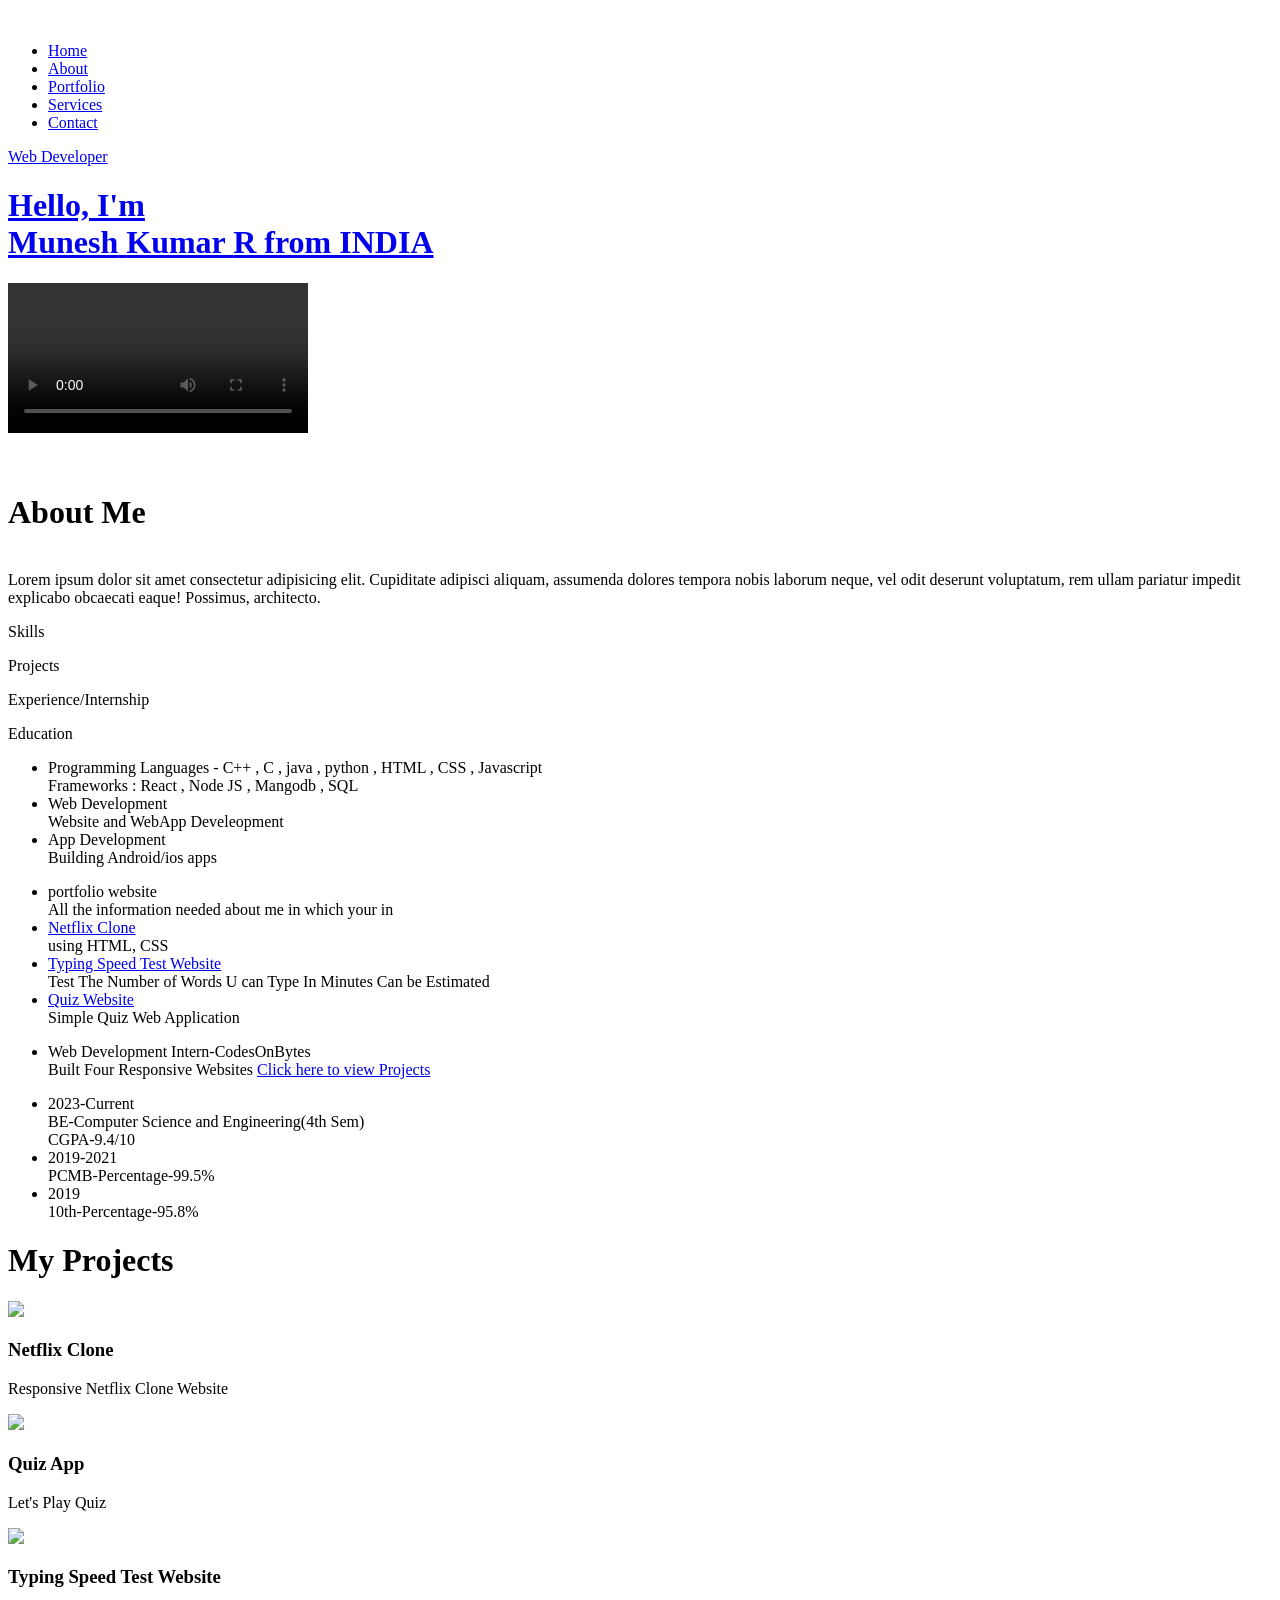
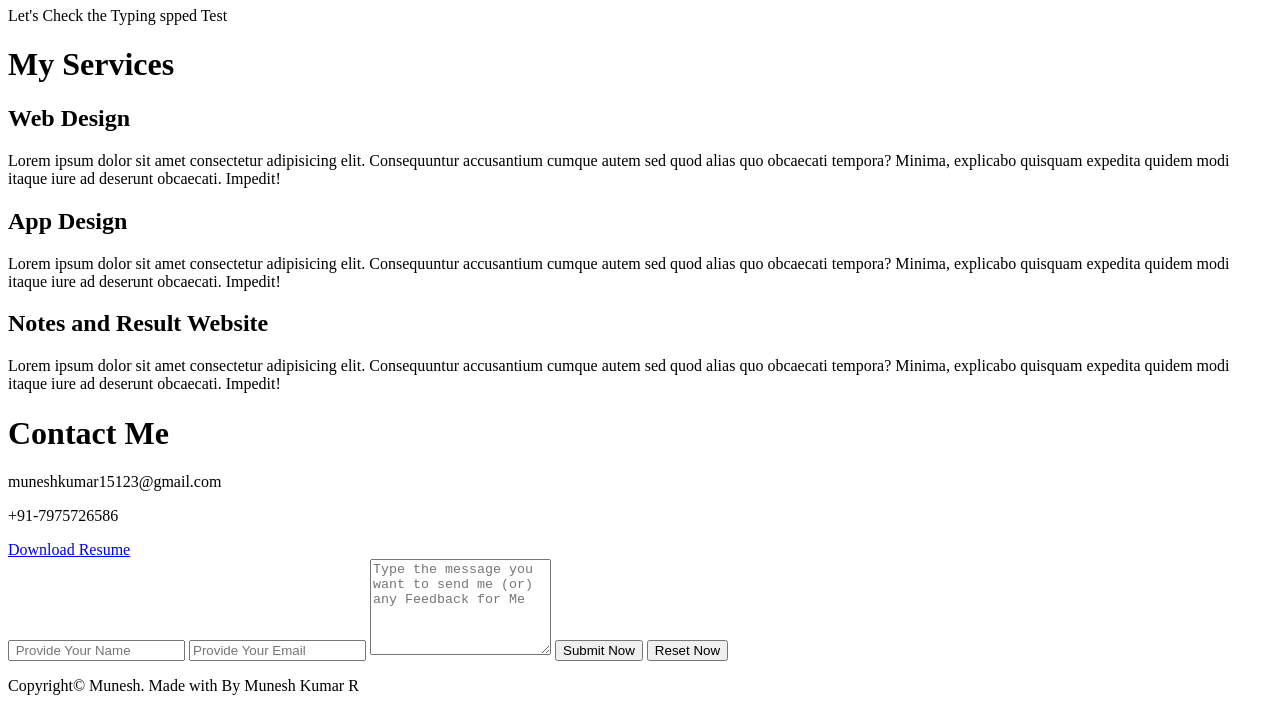
==== index.html @ 79b20ada "Add files via upload" ====
<!DOCTYPE html>
<html lang="en">

<head>
    <meta charset="UTF-8">
    <meta http-equiv="X-UA-Compatible" content="IE=edge">
    <meta name="viewport" content="width=device-width, initial-scale=1.0">
    <title>Personal Portfolio Website</title>
    <link rel="preconnect" href="https://fonts.googleapis.com">
<link rel="preconnect" href="https://fonts.gstatic.com" crossorigin>
<link href="https://fonts.googleapis.com/css2?family=Merriweather:ital,wght@1,700&display=swap" rel="stylesheet">
    <link rel="stylesheet" href="style.css">
<link rel="stylesheet" href="login.css">
    
    <script src="https://kit.fontawesome.com/ac31ecc5e9.js" crossorigin="anonymous"></script>
</head>

<body>
    <div id="header">
        
        
        <div class="container">
            <nav>
                <img src="logo.png" alt="">
                <ul id="sidemenu">
                    <li><a href="#header">Home</a></li>
                    <li><a href="#about">About</a></li>
                    <li><a href="#portfolio">Portfolio</a></li>
                    <li><a href="#services">Services</a></li>
                    <li><a href="#contact">Contact</a></li>
                    <i class="fa-solid fa-xmark" onclick="closemenu()"></i>
                </ul>
                <i class="fa-solid fa-bars" onclick="openmenu()"></i>
            </nav>
            <div class="headertext">
                <a href="#portfolio" class="btn1">
                    <p1>Web Developer</p1>
                    <h1> <span1>
                        Hello, I'm <br> Munesh</span1>
                        <span2>
                            Kumar </span2>
                        <span3>R from INDIA</span3>
                    </h1>
                </a>

            </div>
        </div>
    </div>

    <!---------- ABOUT-------- -->
    <div id="about">
        <div class="container">
            <div class="row">
                <div class="about-col-1">
                    <video src="intro.mp4" controls ></video> 
                </div>

                <div class="about-col-2">
                    <br>
                    <br>
                    <h1 class="sub-titles">About Me</h1>
                    <p>
                        <br> Lorem ipsum dolor sit amet consectetur adipisicing elit. Cupiditate adipisci aliquam,
                        assumenda
                        dolores tempora nobis laborum neque, vel odit deserunt voluptatum, rem ullam pariatur impedit
                        explicabo obcaecati eaque! Possimus, architecto.
                    </p>
                    <div class="tab-titles">
                        <p class="tab-links active-link" onclick="opentab('skills')">Skills</p>
                        <p class="tab-links" onclick="opentab('project')">Projects</p>
                        <p class="tab-links" onclick="opentab('experience')">Experience/Internship</p>
                        <p class="tab-links" onclick="opentab('education')">Education</p>
                    </div>
                    <!---------skills------ -->
                    <div class="tab-contents active-tab" id="skills">
                        <ul>
                            <li>Programming Languages -<span> C++ , C , java , python , HTML , CSS , Javascript
                                  
                               <br> </span>Frameworks : <span>React , Node JS
                                    , Mangodb , SQL </span><br></li>
                            <li><span>Web Development</span><br>Website and WebApp Develeopment</li>
                            <li><span>App Development</span><br>Building Android/ios apps</li>
                        </ul>
                    </div>
                    <!-- ----Project--------->
                    <div class="tab-contents" id="project">
                        <ul>
                            <li><span>portfolio website</span><br>All the information needed about me in which your in</li>
                            <li><span><a href="netflix.html" target="main()">Netflix Clone</a></span><br>using HTML, CSS</li>
                            <li><span><a href="typingspeed.html" target="main()">Typing Speed Test Website</a></span> <br>Test The Number of Words U can Type In Minutes Can be Estimated
                            <li><span><a href="quiz.html" target="main()">Quiz Website</a></span> <br>Simple Quiz Web Application
                           
                           
                            </li>
                        </ul>
                    </div> 
                    <!------Experiences/internships------->
                    <div class="tab-contents" id="experience">
                        <ul>
                            <li><span>Web Development Intern-CodesOnBytes</span><br>
                            Built Four Responsive Websites  <a href="https://github.com/Munesh-Kumar-R/COB-Web-development" target="main()">Click here to view Projects</a></li>
                            <!-- <li><span>Still no internship</span><br></li>
                            <li><span>Still no internship</span><br></li> -->
                        </ul>
                    </div>
                    <!------Education------->
                    <div class="tab-contents" id="education">
                        <ul>
                            <li><span>2023-Current</span><br>BE-Computer Science and Engineering(4th Sem)
                                <br>CGPA-9.4/10
                            </li>
                            <li><span>2019-2021</span> <br> PCMB-Percentage-99.5%<br></li>
                            <li><span>2019</span><br>10th-Percentage-95.8%</li>
                        </ul>
                    </div>


                </div>
            </div>
        </div>
    </div>
    
    <!-- -------portfolio---- -->

    <div id="portfolio">
        <div class="container">
            <h1 class="sub-titles">My Projects</h1>
            <div class="work-list">
                <div class="work">
                    <img src="Netflixlogo.png">
                    <div class="layer">
                        <h3 class="design">Netflix Clone</h3>
                        <p><!--The App connects you to the talented people around the world.Download it from the playstore-->
                           Responsive Netflix Clone Website
                        </p> 
                        <a href="netflix.html" target="main()"><i class="fa-solid fa-up-right-from-square"></i></a>
                    </div>
                </div>
                <div class="work">
                    <img src="quiz logo.jpg" >
                    <div class="layer">
                        <h3 class="design">Quiz App</h3>
                        <p>Let's Play Quiz
                        </p>
                        <a href="quiz.html" target="main()"><i class="fa-solid fa-up-right-from-square"></i></a>
                    </div>
                </div>
                <div class="work">
                    <img src="typing.jpg">
                    <div class="layer">
                        <h3 class="design">Typing Speed Test Website</h3>
                        <p>Let's Check the Typing spped Test
                        </p>
                        <a href="typingspeed.html" target="main()"><i class="fa-solid fa-up-right-from-square"></i></a>
                    </div>
                </div>
            </div>
            <!-- <a href="#" class="btn">See more</a> -->
        </div>
    </div>
    <!-- ------Services------ -->

    <div id="services">
        <div id="container">
            <h1 class="sub-titles">My Services</h1>
            <div class="services-list">
                <div1>

                    <i class="fa-solid fa-code"></i>
                    <h2>
                        <p1>Web Design</p1>
                    </h2>
                    <p>Lorem ipsum dolor sit amet consectetur adipisicing elit. Consequuntur accusantium cumque autem
                        sed quod alias quo obcaecati tempora? Minima, explicabo quisquam expedita quidem modi itaque
                        iure ad deserunt obcaecati. Impedit!</p>
                    <!-- <a href="#">Learn more</a> -->

                </div1>
                <div2>

                    <i class="fa-brands fa-app-store"></i>
                    <h2>
                        <p2>App Design</p2>
                    </h2>
                    <p>Lorem ipsum dolor sit amet consectetur adipisicing elit. Consequuntur accusantium cumque autem
                        sed quod alias quo obcaecati tempora? Minima, explicabo quisquam expedita quidem modi itaque
                        iure ad deserunt obcaecati. Impedit!</p>
                    <!-- <a href="#">Learn more</a> -->

                </div2>
                <div3>

                    <i class="fa-solid fa-crop-simple"></i>
                    <h2>
                        <p3> Notes and Result Website</p3>
                    </h2>
                    <p>Lorem ipsum dolor sit amet consectetur adipisicing elit. Consequuntur accusantium cumque autem
                        sed quod alias quo obcaecati tempora? Minima, explicabo quisquam expedita quidem modi itaque
                        iure ad deserunt obcaecati. Impedit!</p>
                    <!-- <a href="#">Learn more</a> -->

                </div3>
            </div>
        </div>
    </div>


    <!-- Contact -->
    <div id="contact">
        <div class="container">
            <div class="row">
                <div class="contact-left">
                    <h1 class="sub-titles">Contact Me</h1>
                    <p> <i class="fa-solid fa-envelope"></i> muneshkumar15123@gmail.com</p>
                    <p> <i class="fa-solid fa-phone"></i>+91-7975726586</p>
                    <div class="social-icons">
                        <!-- icons -->
                        <!-- profile links -->
                        <a href="https://web.telegram.org/a/" target="main()"><i class="fa-brands fa-telegram"></i></a>
                        <a href="https://www.instagram.com/its._.muneshkumar_r/" target="main()"><i class="fa-brands fa-instagram"></i></a>
                        <a href="https://www.linkedin.com/in/muneshkumarr/" target="main()"><i class="fa-brands fa-linkedin"></i></a>
                        <a href="https://twitter.com/MuneshKr15123" target="main()"><i class="fa-brands fa-twitter"></i></a>
                    </div>
                    <a href="Munesh_Resume.pdf" download class="btn btn2">Download Resume</a>
                </div>
                <div class="contact-right">
                    <form name="submit-to-google-sheet">
                        <input type="text" name="Name" placeholder=" Provide Your Name" required>
                        <input type="text" name="Email" placeholder="Provide Your Email" required>
                        <textarea name="Message" rows="6" placeholder="Type the message you want to send me (or) any Feedback for Me"></textarea>
                        <button type="submit" class="btn btn2">Submit Now</button>
                        <button type="reset" class="btn btn2">Reset Now</button>
                    </form>
                    <span id="msg">
                        
                    </span>
                </div>
            </div>
        </div>
    </div>

    
    <div class="copyright">
        <p>
            Copyright© Munesh. Made with <i class="fas fa-heart"></i> By Munesh Kumar R
        </p>
    </div>
    </div>







    <script>
        var tablinks = document.getElementsByClassName("tab-links");
        var tabcontents = document.getElementsByClassName("tab-contents");
        function opentab(tabname) {
            for (tablink of tablinks) {
                tablink.classList.remove("active-link");
            }
            for (tabcontent of tabcontents) {
                tabcontent.classList.remove("active-tab");
            }
            event.currentTarget.classList.add("active-link");
            document.getElementById(tabname).classList.add("active-tab");
        }
    </script>
    <!-- open and close menu -->
<script>
    var sidemenu=document.getElementById("sidemenu");
    
    function openmenu(){
       sidemenu.style.right="0";
    }
    function closemenu(){
       sidemenu.style.right="-65%";
    }
    </script>
    
 <!-- google sheets -->
<script>
    const scriptURL = 'https://script.google.com/macros/s/AKfycbxiPlYjS6QsPGmGxWje3GKSymwNdEBD51jo3hljTvgsHDh9ZpsfOv7iDM5mziZ992U-sw/exec'
    const form = document.forms['submit-to-google-sheet']
    const msg =document.getElementById("msg");

    form.addEventListener('submit', e => {
      e.preventDefault()
      fetch(scriptURL, { method: 'POST', body: new FormData(form)})
        .then(response =>{
            msg.innerHTML="Message has been sent successfully"
            setTimeout(function(){
                msg.innerHTML=" "

            },2000)
            form.reset()
        } )
        .catch(error => console.error('Error!', error.message))
    })
  </script>



</body>

</html>
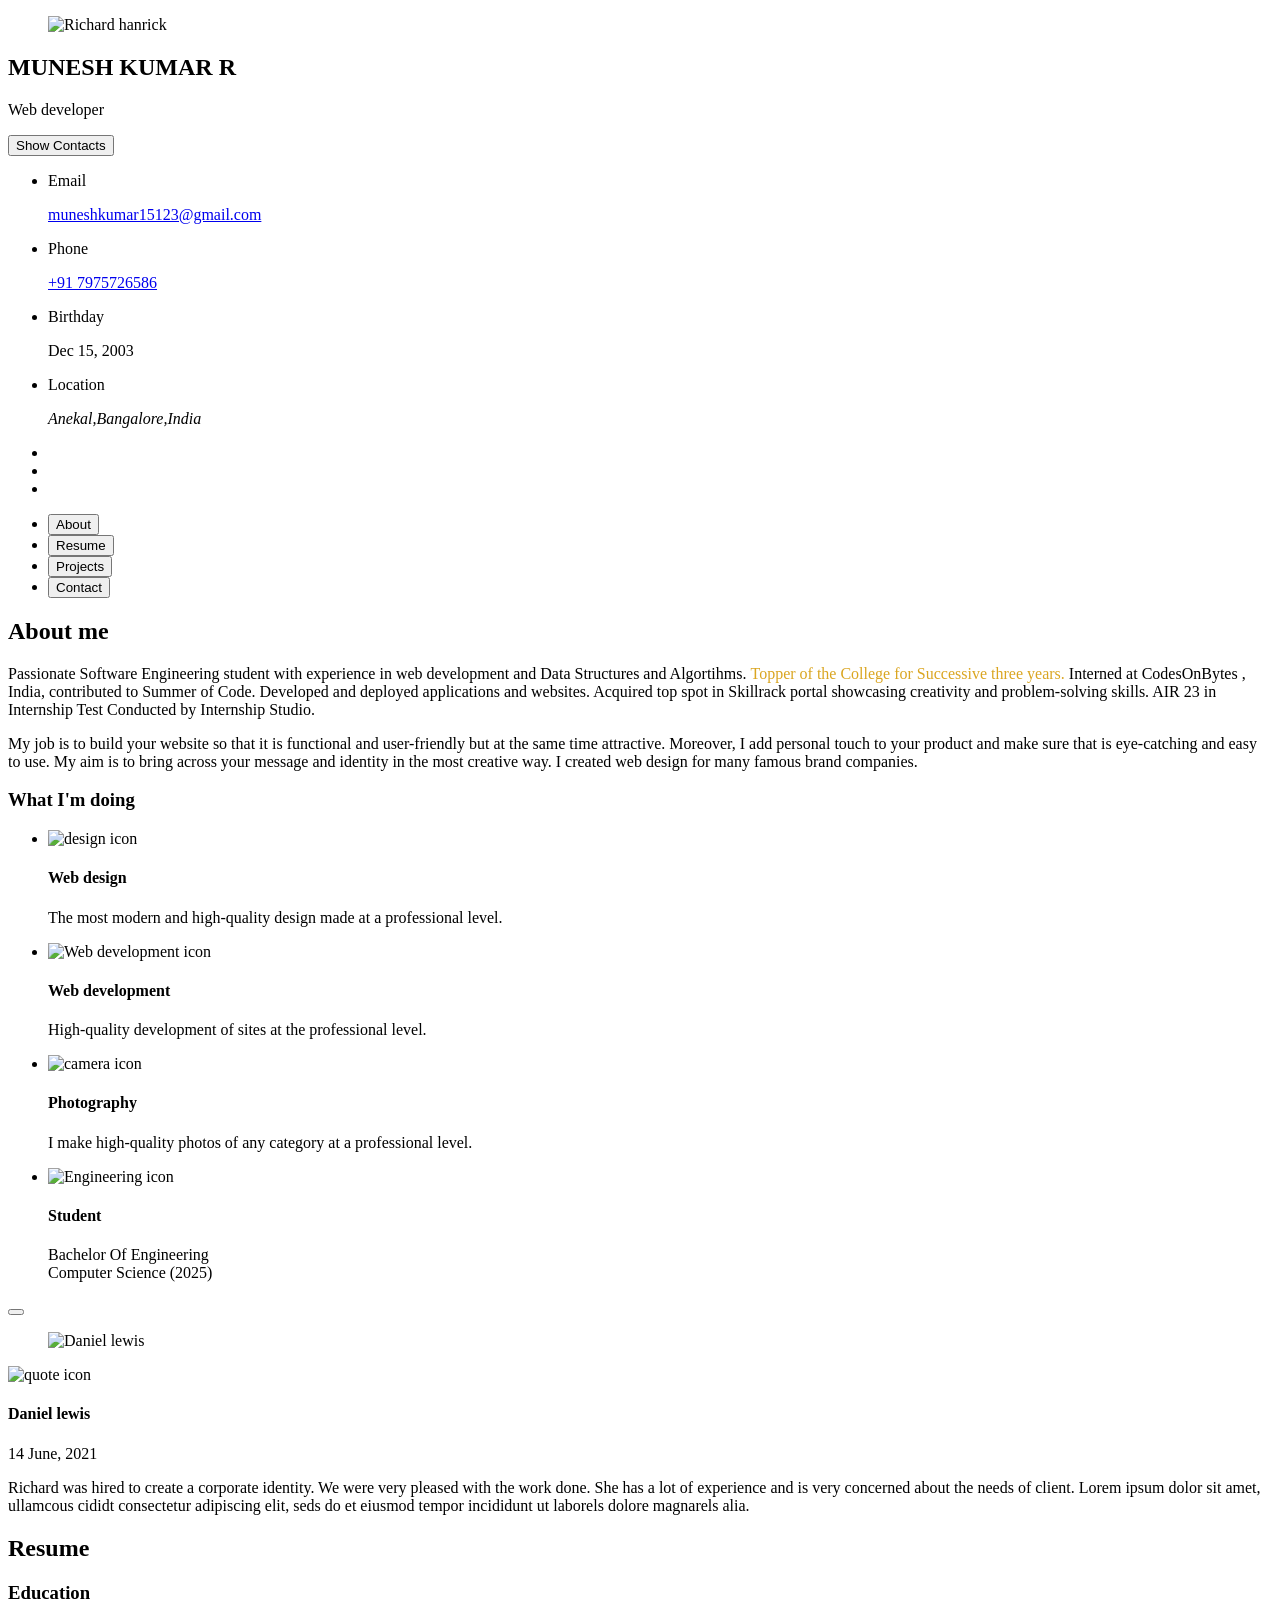
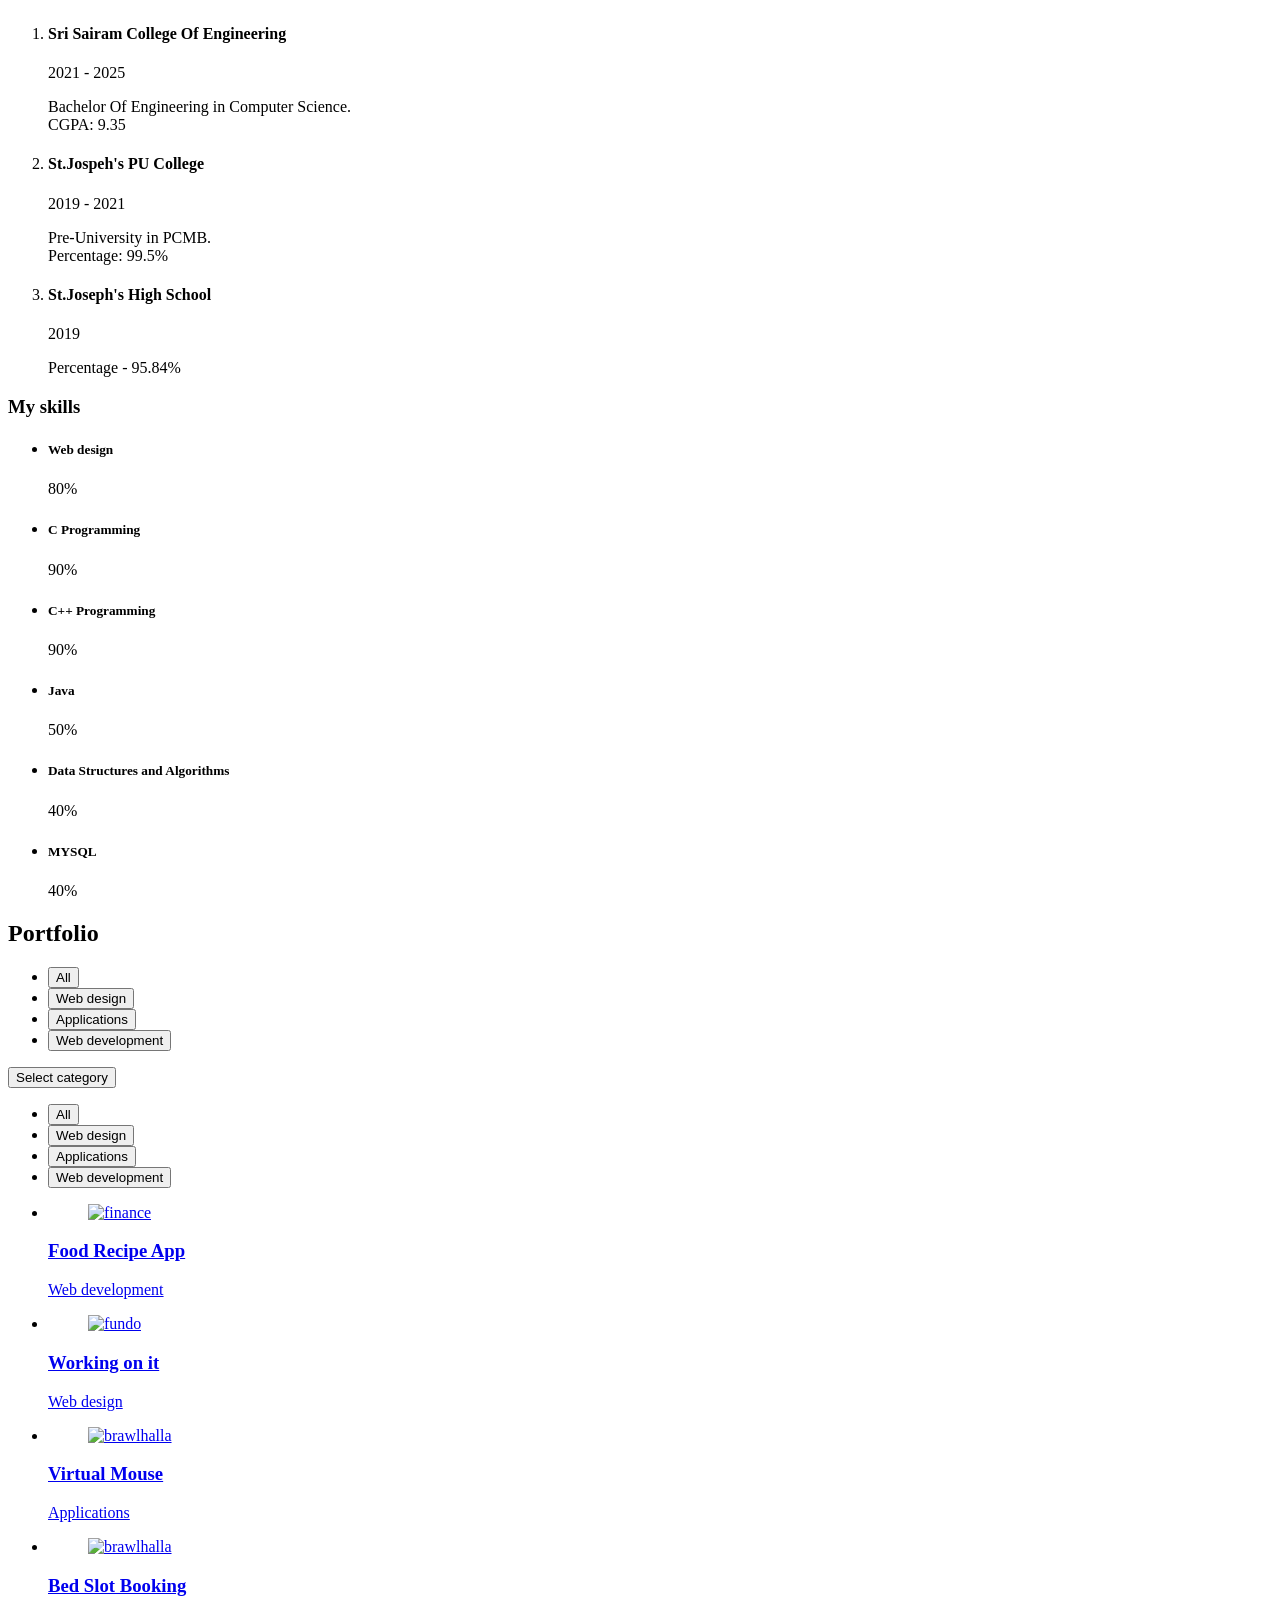
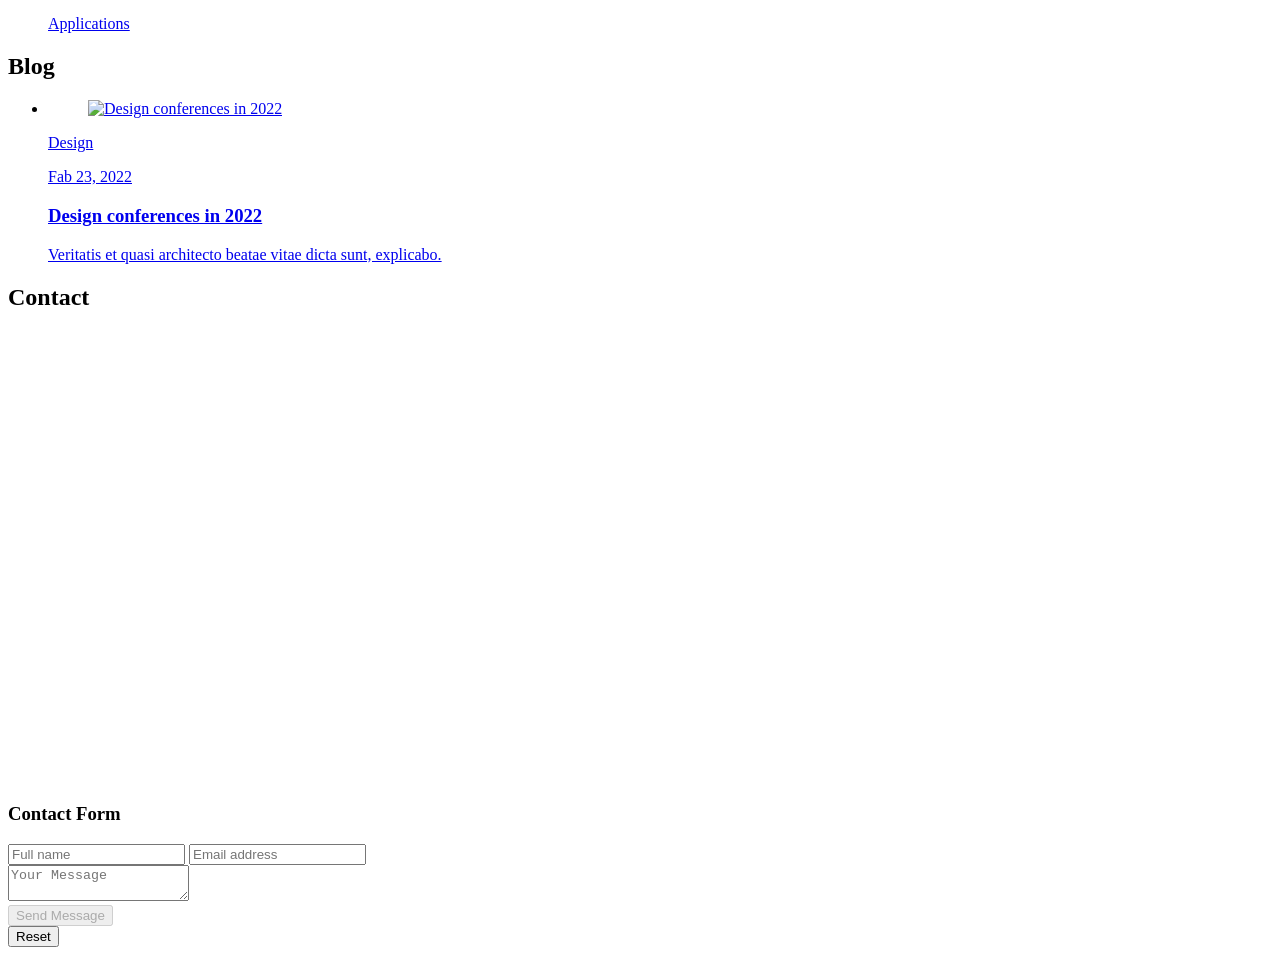
==== commit 85026a31: "Add files via upload" ====
--- a/index.html
+++ b/index.html
@@ -1,307 +1,1021 @@
-<!DOCTYPE html>
-<html lang="en">
-
-<head>
-    <meta charset="UTF-8">
-    <meta http-equiv="X-UA-Compatible" content="IE=edge">
-    <meta name="viewport" content="width=device-width, initial-scale=1.0">
-    <title>Personal Portfolio Website</title>
-    <link rel="preconnect" href="https://fonts.googleapis.com">
-<link rel="preconnect" href="https://fonts.gstatic.com" crossorigin>
-<link href="https://fonts.googleapis.com/css2?family=Merriweather:ital,wght@1,700&display=swap" rel="stylesheet">
-    <link rel="stylesheet" href="style.css">
-<link rel="stylesheet" href="login.css">
-    
-    <script src="https://kit.fontawesome.com/ac31ecc5e9.js" crossorigin="anonymous"></script>
-</head>
-
-<body>
-    <div id="header">
-        
-        
-        <div class="container">
-            <nav>
-                <img src="logo.png" alt="">
-                <ul id="sidemenu">
-                    <li><a href="#header">Home</a></li>
-                    <li><a href="#about">About</a></li>
-                    <li><a href="#portfolio">Portfolio</a></li>
-                    <li><a href="#services">Services</a></li>
-                    <li><a href="#contact">Contact</a></li>
-                    <i class="fa-solid fa-xmark" onclick="closemenu()"></i>
-                </ul>
-                <i class="fa-solid fa-bars" onclick="openmenu()"></i>
-            </nav>
-            <div class="headertext">
-                <a href="#portfolio" class="btn1">
-                    <p1>Web Developer</p1>
-                    <h1> <span1>
-                        Hello, I'm <br> Munesh</span1>
-                        <span2>
-                            Kumar </span2>
-                        <span3>R from INDIA</span3>
-                    </h1>
-                </a>
-
-            </div>
-        </div>
-    </div>
-
-    <!---------- ABOUT-------- -->
-    <div id="about">
-        <div class="container">
-            <div class="row">
-                <div class="about-col-1">
-                    <video src="intro.mp4" controls ></video> 
-                </div>
-
-                <div class="about-col-2">
-                    <br>
-                    <br>
-                    <h1 class="sub-titles">About Me</h1>
-                    <p>
-                        <br> Lorem ipsum dolor sit amet consectetur adipisicing elit. Cupiditate adipisci aliquam,
-                        assumenda
-                        dolores tempora nobis laborum neque, vel odit deserunt voluptatum, rem ullam pariatur impedit
-                        explicabo obcaecati eaque! Possimus, architecto.
-                    </p>
-                    <div class="tab-titles">
-                        <p class="tab-links active-link" onclick="opentab('skills')">Skills</p>
-                        <p class="tab-links" onclick="opentab('project')">Projects</p>
-                        <p class="tab-links" onclick="opentab('experience')">Experience/Internship</p>
-                        <p class="tab-links" onclick="opentab('education')">Education</p>
-                    </div>
-                    <!---------skills------ -->
-                    <div class="tab-contents active-tab" id="skills">
-                        <ul>
-                            <li>Programming Languages -<span> C++ , C , java , python , HTML , CSS , Javascript
-                                  
-                               <br> </span>Frameworks : <span>React , Node JS
-                                    , Mangodb , SQL </span><br></li>
-                            <li><span>Web Development</span><br>Website and WebApp Develeopment</li>
-                            <li><span>App Development</span><br>Building Android/ios apps</li>
-                        </ul>
-                    </div>
-                    <!-- ----Project--------->
-                    <div class="tab-contents" id="project">
-                        <ul>
-                            <li><span>portfolio website</span><br>All the information needed about me in which your in</li>
-                            <li><span><a href="netflix.html" target="main()">Netflix Clone</a></span><br>using HTML, CSS</li>
-                            <li><span><a href="typingspeed.html" target="main()">Typing Speed Test Website</a></span> <br>Test The Number of Words U can Type In Minutes Can be Estimated
-                            <li><span><a href="quiz.html" target="main()">Quiz Website</a></span> <br>Simple Quiz Web Application
-                           
-                           
-                            </li>
-                        </ul>
-                    </div> 
-                    <!------Experiences/internships------->
-                    <div class="tab-contents" id="experience">
-                        <ul>
-                            <li><span>Web Development Intern-CodesOnBytes</span><br>
-                            Built Four Responsive Websites  <a href="https://github.com/Munesh-Kumar-R/COB-Web-development" target="main()">Click here to view Projects</a></li>
-                            <!-- <li><span>Still no internship</span><br></li>
-                            <li><span>Still no internship</span><br></li> -->
-                        </ul>
-                    </div>
-                    <!------Education------->
-                    <div class="tab-contents" id="education">
-                        <ul>
-                            <li><span>2023-Current</span><br>BE-Computer Science and Engineering(4th Sem)
-                                <br>CGPA-9.4/10
-                            </li>
-                            <li><span>2019-2021</span> <br> PCMB-Percentage-99.5%<br></li>
-                            <li><span>2019</span><br>10th-Percentage-95.8%</li>
-                        </ul>
-                    </div>
-
-
-                </div>
-            </div>
-        </div>
-    </div>
-    
-    <!-- -------portfolio---- -->
-
-    <div id="portfolio">
-        <div class="container">
-            <h1 class="sub-titles">My Projects</h1>
-            <div class="work-list">
-                <div class="work">
-                    <img src="Netflixlogo.png">
-                    <div class="layer">
-                        <h3 class="design">Netflix Clone</h3>
-                        <p><!--The App connects you to the talented people around the world.Download it from the playstore-->
-                           Responsive Netflix Clone Website
-                        </p> 
-                        <a href="netflix.html" target="main()"><i class="fa-solid fa-up-right-from-square"></i></a>
-                    </div>
-                </div>
-                <div class="work">
-                    <img src="quiz logo.jpg" >
-                    <div class="layer">
-                        <h3 class="design">Quiz App</h3>
-                        <p>Let's Play Quiz
-                        </p>
-                        <a href="quiz.html" target="main()"><i class="fa-solid fa-up-right-from-square"></i></a>
-                    </div>
-                </div>
-                <div class="work">
-                    <img src="typing.jpg">
-                    <div class="layer">
-                        <h3 class="design">Typing Speed Test Website</h3>
-                        <p>Let's Check the Typing spped Test
-                        </p>
-                        <a href="typingspeed.html" target="main()"><i class="fa-solid fa-up-right-from-square"></i></a>
-                    </div>
-                </div>
-            </div>
-            <!-- <a href="#" class="btn">See more</a> -->
-        </div>
-    </div>
-    <!-- ------Services------ -->
-
-    <div id="services">
-        <div id="container">
-            <h1 class="sub-titles">My Services</h1>
-            <div class="services-list">
-                <div1>
-
-                    <i class="fa-solid fa-code"></i>
-                    <h2>
-                        <p1>Web Design</p1>
-                    </h2>
-                    <p>Lorem ipsum dolor sit amet consectetur adipisicing elit. Consequuntur accusantium cumque autem
-                        sed quod alias quo obcaecati tempora? Minima, explicabo quisquam expedita quidem modi itaque
-                        iure ad deserunt obcaecati. Impedit!</p>
-                    <!-- <a href="#">Learn more</a> -->
-
-                </div1>
-                <div2>
-
-                    <i class="fa-brands fa-app-store"></i>
-                    <h2>
-                        <p2>App Design</p2>
-                    </h2>
-                    <p>Lorem ipsum dolor sit amet consectetur adipisicing elit. Consequuntur accusantium cumque autem
-                        sed quod alias quo obcaecati tempora? Minima, explicabo quisquam expedita quidem modi itaque
-                        iure ad deserunt obcaecati. Impedit!</p>
-                    <!-- <a href="#">Learn more</a> -->
-
-                </div2>
-                <div3>
-
-                    <i class="fa-solid fa-crop-simple"></i>
-                    <h2>
-                        <p3> Notes and Result Website</p3>
-                    </h2>
-                    <p>Lorem ipsum dolor sit amet consectetur adipisicing elit. Consequuntur accusantium cumque autem
-                        sed quod alias quo obcaecati tempora? Minima, explicabo quisquam expedita quidem modi itaque
-                        iure ad deserunt obcaecati. Impedit!</p>
-                    <!-- <a href="#">Learn more</a> -->
-
-                </div3>
-            </div>
-        </div>
-    </div>
-
-
-    <!-- Contact -->
-    <div id="contact">
-        <div class="container">
-            <div class="row">
-                <div class="contact-left">
-                    <h1 class="sub-titles">Contact Me</h1>
-                    <p> <i class="fa-solid fa-envelope"></i> muneshkumar15123@gmail.com</p>
-                    <p> <i class="fa-solid fa-phone"></i>+91-7975726586</p>
-                    <div class="social-icons">
-                        <!-- icons -->
-                        <!-- profile links -->
-                        <a href="https://web.telegram.org/a/" target="main()"><i class="fa-brands fa-telegram"></i></a>
-                        <a href="https://www.instagram.com/its._.muneshkumar_r/" target="main()"><i class="fa-brands fa-instagram"></i></a>
-                        <a href="https://www.linkedin.com/in/muneshkumarr/" target="main()"><i class="fa-brands fa-linkedin"></i></a>
-                        <a href="https://twitter.com/MuneshKr15123" target="main()"><i class="fa-brands fa-twitter"></i></a>
-                    </div>
-                    <a href="Munesh_Resume.pdf" download class="btn btn2">Download Resume</a>
-                </div>
-                <div class="contact-right">
-                    <form name="submit-to-google-sheet">
-                        <input type="text" name="Name" placeholder=" Provide Your Name" required>
-                        <input type="text" name="Email" placeholder="Provide Your Email" required>
-                        <textarea name="Message" rows="6" placeholder="Type the message you want to send me (or) any Feedback for Me"></textarea>
-                        <button type="submit" class="btn btn2">Submit Now</button>
-                        <button type="reset" class="btn btn2">Reset Now</button>
-                    </form>
-                    <span id="msg">
-                        
-                    </span>
-                </div>
-            </div>
-        </div>
-    </div>
-
-    
-    <div class="copyright">
-        <p>
-            Copyright© Munesh. Made with <i class="fas fa-heart"></i> By Munesh Kumar R
-        </p>
-    </div>
-    </div>
-
-
-
-
-
-
-
-    <script>
-        var tablinks = document.getElementsByClassName("tab-links");
-        var tabcontents = document.getElementsByClassName("tab-contents");
-        function opentab(tabname) {
-            for (tablink of tablinks) {
-                tablink.classList.remove("active-link");
-            }
-            for (tabcontent of tabcontents) {
-                tabcontent.classList.remove("active-tab");
-            }
-            event.currentTarget.classList.add("active-link");
-            document.getElementById(tabname).classList.add("active-tab");
-        }
-    </script>
-    <!-- open and close menu -->
-<script>
-    var sidemenu=document.getElementById("sidemenu");
-    
-    function openmenu(){
-       sidemenu.style.right="0";
-    }
-    function closemenu(){
-       sidemenu.style.right="-65%";
-    }
-    </script>
-    
- <!-- google sheets -->
-<script>
-    const scriptURL = 'https://script.google.com/macros/s/AKfycbxiPlYjS6QsPGmGxWje3GKSymwNdEBD51jo3hljTvgsHDh9ZpsfOv7iDM5mziZ992U-sw/exec'
-    const form = document.forms['submit-to-google-sheet']
-    const msg =document.getElementById("msg");
-
-    form.addEventListener('submit', e => {
-      e.preventDefault()
-      fetch(scriptURL, { method: 'POST', body: new FormData(form)})
-        .then(response =>{
-            msg.innerHTML="Message has been sent successfully"
-            setTimeout(function(){
-                msg.innerHTML=" "
-
-            },2000)
-            form.reset()
-        } )
-        .catch(error => console.error('Error!', error.message))
-    })
-  </script>
-
-
-
-</body>
-
+<!DOCTYPE html>
+<html lang="en">
+
+<head>
+  <meta charset="UTF-8">
+  <meta http-equiv="X-UA-Compatible" content="IE=edge">
+  <meta name="viewport" content="width=device-width, initial-scale=1.0">
+  <title>Munesh Kumar R-Portfolio</title>
+
+  <!--
+    - favicon
+  -->
+  <link rel="shortcut icon" href="./assets/images/logo.ico" type="image/x-icon">
+
+  <!--
+    - custom css link
+  -->
+  <link rel="stylesheet" href="./assets/css/style.css">
+
+  <!--
+    - google font link
+  -->
+  <link rel="preconnect" href="https://fonts.googleapis.com">
+  <link rel="preconnect" href="https://fonts.gstatic.com" crossorigin>
+  <link href="https://fonts.googleapis.com/css2?family=Poppins:wght@300;400;500;600&display=swap" rel="stylesheet">
+</head>
+
+<body>
+
+  <!--
+    - #MAIN
+  -->
+
+  <main>
+
+    <!--
+      - #SIDEBAR
+    -->
+
+    <aside class="sidebar" data-sidebar>
+
+      <div class="sidebar-info">
+
+        <figure class="avatar-box">
+          <img src="./assets/images/my-avatar.png" alt="Richard hanrick" width="80">
+        </figure>
+
+        <div class="info-content">
+          <h1 class="name" title="Munesh Kumar R">MUNESH KUMAR R</h1>
+
+          <p class="title">Web developer</p>
+        </div>
+
+        <button class="info_more-btn" data-sidebar-btn>
+          <span>Show Contacts</span>
+
+          <ion-icon name="chevron-down"></ion-icon>
+        </button>
+
+      </div>
+
+      <div class="sidebar-info_more">
+
+        <div class="separator"></div>
+
+        <ul class="contacts-list">
+
+          <li class="contact-item">
+
+            <div class="icon-box">
+              <ion-icon name="mail-outline"></ion-icon>
+            </div>
+
+            <div class="contact-info">
+              <p class="contact-title">Email</p>
+
+              <a href="mailto:muneshkumar15123@gmail.com" class="contact-link">muneshkumar15123@gmail.com</a>
+            </div>
+
+          </li>
+
+          <li class="contact-item">
+
+            <div class="icon-box">
+              <ion-icon name="phone-portrait-outline"></ion-icon>
+            </div>
+
+            <div class="contact-info">
+              <p class="contact-title">Phone</p>
+
+              <a href="tel:+917975726586" class="contact-link">+91 7975726586</a>
+            </div>
+
+          </li>
+
+          <li class="contact-item">
+
+            <div class="icon-box">
+              <ion-icon name="calendar-outline"></ion-icon>
+            </div>
+
+            <div class="contact-info">
+              <p class="contact-title">Birthday</p>
+
+              <time datetime="1982-06-23">Dec 15, 2003</time>
+            </div>
+
+          </li>
+
+          <li class="contact-item">
+
+            <div class="icon-box">
+              <ion-icon name="location-outline"></ion-icon>
+            </div>
+
+            <div class="contact-info">
+              <p class="contact-title">Location</p>
+
+              <address>Anekal,Bangalore,India</address>
+            </div>
+
+          </li>
+
+        </ul>
+
+        <div class="separator"></div>
+
+        <ul class="social-list">
+
+          <li class="social-item">
+            <a href="https://github.com/Munesh-Kumar-R"  target="main()"class="social-link">
+              <ion-icon name="logo-github"></ion-icon>
+            </a>
+          </li>
+
+          <li class="social-item">
+            <a href="https://x.com/MuneshKr15123" target="main()" class="social-link">
+              <ion-icon name="logo-twitter"></ion-icon>
+            </a>
+          </li>
+
+          <li class="social-item">
+            <a href="https://www.linkedin.com/in/muneshkumarr"  target="main()"class="social-link">
+              <ion-icon name="logo-linkedin"></ion-icon>
+            </a>
+          </li>
+
+        </ul>
+
+      </div>
+
+    </aside>
+
+
+
+
+
+    <!--
+      - #main-content
+    -->
+
+    <div class="main-content">
+
+      <!--
+        - #NAVBAR
+      -->
+
+      <nav class="navbar">
+
+        <ul class="navbar-list">
+
+          <li class="navbar-item">
+            <button class="navbar-link  active" data-nav-link>About</button>
+          </li>
+
+          <li class="navbar-item">
+            <button class="navbar-link" data-nav-link>Resume</button>
+          </li>
+
+          <li class="navbar-item">
+            <button class="navbar-link" data-nav-link>Projects</button>
+          </li>
+
+          <!-- <li class="navbar-item">
+            <button class="navbar-link" data-nav-link>Blog</button>
+          </li> -->
+
+          <li class="navbar-item">
+            <button class="navbar-link" data-nav-link>Contact</button>
+          </li>
+
+        </ul>
+
+      </nav>
+
+
+
+
+
+      <!--
+        - #ABOUT
+      -->
+
+      <article class="about  active" data-page="about">
+
+        <header>
+          <h2 class="h2 article-title">About me</h2>
+        </header>
+
+        <section class="about-text">
+          <p>
+            Passionate Software Engineering student with experience in web development and Data Structures and Algortihms. 
+           <span style="font-weight: 500;color:goldenrod">Topper of the College for Successive three years. </span> Interned at
+            CodesOnBytes , India, contributed to Summer of Code. Developed and deployed applications and websites. Acquired top spot in Skillrack portal showcasing creativity and problem-solving skills. AIR 23 in Internship Test
+            Conducted by Internship Studio.
+          </p>
+
+          <p>
+            My job is to build your website so that it is functional and user-friendly but at the same time attractive.
+            Moreover, I
+            add personal touch to your product and make sure that is eye-catching and easy to use. My aim is to bring
+            across your
+            message and identity in the most creative way. I created web design for many famous brand companies.
+          </p>
+        </section>
+
+
+        <!--
+          - service
+        -->
+
+        <section class="service">
+
+          <h3 class="h3 service-title">What I'm doing</h3>
+
+          <ul class="service-list">
+
+            <li class="service-item">
+
+              <div class="service-icon-box">
+                <img src="./assets/images/icon-design.svg
+                " alt="design icon" width="40">
+              </div>
+
+              <div class="service-content-box">
+                <h4 class="h4 service-item-title">Web design</h4>
+
+                <p class="service-item-text">
+                  The most modern and high-quality design made at a professional level.
+                </p>
+              </div>
+
+            </li>
+
+            <li class="service-item">
+
+              <div class="service-icon-box">
+                <img src="./assets/images/icon-dev.svg" alt="Web development icon" width="40">
+              </div>
+
+              <div class="service-content-box">
+                <h4 class="h4 service-item-title">Web development</h4>
+
+                <p class="service-item-text">
+                  High-quality development of sites at the professional level.
+                </p>
+              </div>
+
+            </li>
+
+           
+
+            <li class="service-item">
+
+              <div class="service-icon-box">
+                <img src="./assets/images/icon-photo.svg" alt="camera icon" width="40">
+              </div>
+
+              <div class="service-content-box">
+                <h4 class="h4 service-item-title">Photography</h4>
+
+                <p class="service-item-text">
+                  I make high-quality photos of any category at a professional level.
+                </p>
+              </div>
+
+            </li>
+
+
+
+            <li class="service-item">
+
+              <div class="service-icon-box">
+                <img src="./assets/images/eng.png" alt="Engineering icon" width="40"  >
+              </div>
+
+              <div class="service-content-box">
+                <h4 class="h4 service-item-title">Student</h4>
+
+                <p class="service-item-text">
+                  Bachelor Of Engineering
+                  <br>
+                  Computer Science (2025)
+                </p>
+              </div>
+
+            </li>
+
+          </ul>
+
+        </section>
+
+
+       
+
+        <!-- <section class="testimonials">
+
+          <h3 class="h3 testimonials-title">Testimonials</h3>
+
+          <ul class="testimonials-list has-scrollbar">
+
+            <li class="testimonials-item">
+              <div class="content-card" data-testimonials-item>
+
+                <figure class="testimonials-avatar-box">
+                  <img src="./assets/images/avatar-1.png" alt="Daniel lewis" width="60" data-testimonials-avatar>
+                </figure>
+
+                <h4 class="h4 testimonials-item-title" data-testimonials-title>Daniel lewis</h4>
+
+                <div class="testimonials-text" data-testimonials-text>
+                  <p>
+                    Richard was hired to create a corporate identity. We were very pleased with the work done. She has a
+                    lot of experience
+                    and is very concerned about the needs of client. Lorem ipsum dolor sit amet, ullamcous cididt
+                    consectetur adipiscing
+                    elit, seds do et eiusmod tempor incididunt ut laborels dolore magnarels alia.
+                  </p>
+                </div>
+
+              </div>
+            </li>
+
+            <li class="testimonials-item">
+              <div class="content-card" data-testimonials-item>
+
+                <figure class="testimonials-avatar-box">
+                  <img src="./assets/images/avatar-2.png" alt="Jessica miller" width="60" data-testimonials-avatar>
+                </figure>
+
+                <h4 class="h4 testimonials-item-title" data-testimonials-title>Jessica miller</h4>
+
+                <div class="testimonials-text" data-testimonials-text>
+                  <p>
+                    Richard was hired to create a corporate identity. We were very pleased with the work done. She has a
+                    lot of experience
+                    and is very concerned about the needs of client. Lorem ipsum dolor sit amet, ullamcous cididt
+                    consectetur adipiscing
+                    elit, seds do et eiusmod tempor incididunt ut laborels dolore magnarels alia.
+                  </p>
+                </div>
+
+              </div>
+            </li>
+
+            <li class="testimonials-item">
+              <div class="content-card" data-testimonials-item>
+
+                <figure class="testimonials-avatar-box">
+                  <img src="./assets/images/avatar-3.png" alt="Emily evans" width="60" data-testimonials-avatar>
+                </figure>
+
+                <h4 class="h4 testimonials-item-title" data-testimonials-title>Emily evans</h4>
+
+                <div class="testimonials-text" data-testimonials-text>
+                  <p>
+                    Richard was hired to create a corporate identity. We were very pleased with the work done. She has a
+                    lot of experience
+                    and is very concerned about the needs of client. Lorem ipsum dolor sit amet, ullamcous cididt
+                    consectetur adipiscing
+                    elit, seds do et eiusmod tempor incididunt ut laborels dolore magnarels alia.
+                  </p>
+                </div>
+
+              </div>
+            </li>
+
+            <li class="testimonials-item">
+              <div class="content-card" data-testimonials-item>
+
+                <figure class="testimonials-avatar-box">
+                  <img src="./assets/images/avatar-4.png" alt="Henry william" width="60" data-testimonials-avatar>
+                </figure>
+
+                <h4 class="h4 testimonials-item-title" data-testimonials-title>Henry william</h4>
+
+                <div class="testimonials-text" data-testimonials-text>
+                  <p>
+                    Richard was hired to create a corporate identity. We were very pleased with the work done. She has a
+                    lot of experience
+                    and is very concerned about the needs of client. Lorem ipsum dolor sit amet, ullamcous cididt
+                    consectetur adipiscing
+                    elit, seds do et eiusmod tempor incididunt ut laborels dolore magnarels alia.
+                  </p>
+                </div>
+
+              </div>
+            </li>
+
+          </ul>
+
+        </section> -->
+
+
+        <!--
+          - testimonials modal
+        -->
+
+        <div class="modal-container" data-modal-container>
+
+          <div class="overlay" data-overlay></div>
+
+          <section class="testimonials-modal">
+
+            <button class="modal-close-btn" data-modal-close-btn>
+              <ion-icon name="close-outline"></ion-icon>
+            </button>
+
+            <div class="modal-img-wrapper">
+              <figure class="modal-avatar-box">
+                <img src="./assets/images/avatar-1.png" alt="Daniel lewis" width="80" data-modal-img>
+              </figure>
+
+              <img src="./assets/images/icon-quote.svg" alt="quote icon">
+            </div>
+
+            <div class="modal-content">
+
+              <h4 class="h3 modal-title" data-modal-title>Daniel lewis</h4>
+
+              <time datetime="2021-06-14">14 June, 2021</time>
+
+              <div data-modal-text>
+                <p>
+                  Richard was hired to create a corporate identity. We were very pleased with the work done. She has a
+                  lot of experience
+                  and is very concerned about the needs of client. Lorem ipsum dolor sit amet, ullamcous cididt
+                  consectetur adipiscing
+                  elit, seds do et eiusmod tempor incididunt ut laborels dolore magnarels alia.
+                </p>
+              </div>
+
+            </div>
+
+          </section>
+
+        </div>
+
+
+        <!--
+          - clients
+        -->
+
+        <!-- <section class="clients">
+
+          <h3 class="h3 clients-title">Clients</h3>
+
+          <ul class="clients-list has-scrollbar">
+
+            <li class="clients-item">
+              <a href="#">
+                <img src="./assets/images/logo-1-color.png" alt="client logo">
+              </a>
+            </li>
+
+            <li class="clients-item">
+              <a href="#">
+                <img src="./assets/images/logo-2-color.png" alt="client logo">
+              </a>
+            </li>
+
+            <li class="clients-item">
+              <a href="#">
+                <img src="./assets/images/logo-3-color.png" alt="client logo">
+              </a>
+            </li>
+
+            <li class="clients-item">
+              <a href="#">
+                <img src="./assets/images/logo-4-color.png" alt="client logo">
+              </a>
+            </li>
+
+            <li class="clients-item">
+              <a href="#">
+                <img src="./assets/images/logo-5-color.png" alt="client logo">
+              </a>
+            </li>
+
+            <li class="clients-item">
+              <a href="#">
+                <img src="./assets/images/logo-6-color.png" alt="client logo">
+              </a>
+            </li>
+
+          </ul>
+
+        </section> -->
+
+      </article>
+
+
+
+
+
+      <!--
+        - #RESUME
+      -->
+
+      <article class="resume" data-page="resume">
+
+        <header>
+          <h2 class="h2 article-title">Resume</h2>
+        </header>
+
+        <section class="timeline">
+
+          <div class="title-wrapper">
+            <div class="icon-box">
+              <ion-icon name="book-outline"></ion-icon>
+            </div>
+
+            <h3 class="h3">Education</h3>
+          </div>
+
+          <ol class="timeline-list">
+
+            <li class="timeline-item">
+
+              <h4 class="h4 timeline-item-title">Sri Sairam College Of Engineering</h4>
+
+              <span>2021 -  2025</span>
+
+              <p class="timeline-text">
+                Bachelor Of Engineering in Computer Science. 
+                <br>
+                CGPA: 9.35
+              </p>
+
+            </li>
+
+            <li class="timeline-item">
+
+              <h4 class="h4 timeline-item-title">St.Jospeh's PU College</h4>
+
+              <span>2019 - 2021</span>
+
+              <p class="timeline-text">
+                Pre-University in PCMB.
+                <br>
+                Percentage: 99.5%
+              </p>
+
+            </li>
+
+            <li class="timeline-item">
+
+              <h4 class="h4 timeline-item-title">St.Joseph's High School</h4>
+
+              <span>2019</span>
+
+              <p class="timeline-text">
+               Percentage - 95.84%
+              </p>
+
+            </li>
+
+          </ol>
+
+        </section>
+
+        <section class="timeline">
+
+          <!-- <div class="title-wrapper">
+            <div class="icon-box">
+              <ion-icon name="book-outline"></ion-icon>
+            </div>
+
+            <h3 class="h3">Experience</h3>
+          </div>
+
+          <ol class="timeline-list">
+
+            <li class="timeline-item">
+
+              <h4 class="h4 timeline-item-title">Creative director</h4>
+
+              <span>2015 — Present</span>
+
+              <p class="timeline-text">
+                Nemo enim ipsam voluptatem blanditiis praesentium voluptum delenit atque corrupti, quos dolores et qvuas
+                molestias
+                exceptur.
+              </p>
+
+            </li>
+
+            <li class="timeline-item">
+
+              <h4 class="h4 timeline-item-title">Art director</h4>
+
+              <span>2013 — 2015</span>
+
+              <p class="timeline-text">
+                Nemo enims ipsam voluptatem, blanditiis praesentium voluptum delenit atque corrupti, quos dolores et
+                quas molestias
+                exceptur.
+              </p>
+
+            </li>
+
+            <li class="timeline-item">
+
+              <h4 class="h4 timeline-item-title">Web designer</h4>
+
+              <span>2010 — 2013</span>
+
+              <p class="timeline-text">
+                Nemo enims ipsam voluptatem, blanditiis praesentium voluptum delenit atque corrupti, quos dolores et
+                quas molestias
+                exceptur.
+              </p>
+
+            </li>
+
+          </ol> -->
+
+        </section>
+
+        <section class="skill">
+
+          <h3 class="h3 skills-title">My skills</h3>
+
+          <ul class="skills-list content-card">
+
+            <li class="skills-item">
+
+              <div class="title-wrapper">
+                <h5 class="h5">Web design</h5>
+                <data value="80">80%</data>
+              </div>
+
+              <div class="skill-progress-bg">
+                <div class="skill-progress-fill" style="width: 80%;"></div>
+              </div>
+
+            </li>
+
+            <li class="skills-item">
+
+              <div class="title-wrapper">
+                <h5 class="h5">C Programming</h5>
+                <data value="90">90%</data>
+              </div>
+
+              <div class="skill-progress-bg">
+                <div class="skill-progress-fill" style="width: 90%;"></div>
+              </div>
+
+            </li>
+
+            <li class="skills-item">
+
+              <div class="title-wrapper">
+                <h5 class="h5">C++ Programming</h5>
+                <data value="90">90%</data>
+              </div>
+
+              <div class="skill-progress-bg">
+                <div class="skill-progress-fill" style="width: 90%;"></div>
+              </div>
+
+            </li>
+
+            <li class="skills-item">
+
+              <div class="title-wrapper">
+                <h5 class="h5">Java</h5>
+                <data value="50">50%</data>
+              </div>
+
+              <div class="skill-progress-bg">
+                <div class="skill-progress-fill" style="width: 50%;"></div>
+              </div>
+
+            </li>
+
+
+            <li class="skills-item">
+
+              <div class="title-wrapper">
+                <h5 class="h5">Data Structures and Algorithms</h5>
+                <data value="40">40%</data>
+              </div>
+
+              <div class="skill-progress-bg">
+                <div class="skill-progress-fill" style="width: 40%;"></div>
+              </div>
+
+            </li>
+
+            <li class="skills-item">
+
+              <div class="title-wrapper">
+                <h5 class="h5">MYSQL</h5>
+                <data value="40">40%</data>
+              </div>
+
+              <div class="skill-progress-bg">
+                <div class="skill-progress-fill" style="width: 40%;"></div>
+              </div>
+
+            </li>
+
+
+          </ul>
+
+        </section>
+
+      </article>
+
+
+
+
+
+      <!--
+        - #PORTFOLIO
+      -->
+
+      <article class="portfolio" data-page="projects">
+
+        <header>
+          <h2 class="h2 article-title">Portfolio</h2>
+        </header>
+
+        <section class="projects">
+
+          <ul class="filter-list">
+
+            <li class="filter-item">
+              <button class="active" data-filter-btn>All</button>
+            </li>
+
+            <li class="filter-item">
+              <button data-filter-btn>Web design</button>
+            </li>
+
+            <li class="filter-item">
+              <button data-filter-btn>Applications</button>
+            </li>
+
+            <li class="filter-item">
+              <button data-filter-btn>Web development</button>
+            </li>
+
+          </ul>
+
+          <div class="filter-select-box">
+
+            <button class="filter-select" data-select>
+
+              <div class="select-value" data-selecct-value>Select category</div>
+
+              <div class="select-icon">
+                <ion-icon name="chevron-down"></ion-icon>
+              </div>
+
+            </button>
+
+            <ul class="select-list">
+
+              <li class="select-item">
+                <button data-select-item>All</button>
+              </li>
+
+              <li class="select-item">
+                <button data-select-item>Web design</button>
+              </li>
+
+              <li class="select-item">
+                <button data-select-item>Applications</button>
+              </li>
+
+              <li class="select-item">
+                <button data-select-item>Web development</button>
+              </li>
+
+            </ul>
+
+          </div>
+
+          <ul class="project-list">
+
+            <li class="project-item  active" data-filter-item data-category="web development">
+              <a href="https://muneshrecipeapp.netlify.app/" target="main()">
+
+                <figure class="project-img">
+                  <div class="project-item-icon-box">
+                    <ion-icon name="eye-outline"></ion-icon>
+                  </div>
+
+                  <img src="./assets/images/recipeapp.jpg" alt="finance" loading="lazy">
+                </figure>
+
+                <h3 class="project-title">Food Recipe App</h3>
+
+                <p class="project-category">Web development</p>
+
+              </a>
+            </li>
+
+           
+            <li class="project-item  active" data-filter-item data-category="web design">
+              <a href="#" target="main()">
+
+                <figure class="project-img">
+                  <div class="project-item-icon-box">
+                    <ion-icon name="eye-outline"></ion-icon>
+                  </div>
+
+                  <img src="./assets/images/working.jpg" alt="fundo" loading="lazy">
+                </figure>
+
+                <h3 class="project-title">Working on it</h3>
+
+                <p class="project-category">Web design</p>
+
+              </a>
+            </li>
+
+           
+
+            <li class="project-item  active" data-filter-item data-category="applications">
+              <a href="https://github.com/Munesh-Kumar-R/Virtual_Mouse" target="main()">
+
+                <figure class="project-img">
+                  <div class="project-item-icon-box">
+                    <ion-icon name="eye-outline"></ion-icon>
+                  </div>
+
+                  <img src="./assets/images/virtual mouse.jpg" alt="brawlhalla" loading="lazy">
+                </figure>
+
+                <h3 class="project-title">Virtual Mouse</h3>
+
+                <p class="project-category">Applications</p>
+
+              </a>
+            </li>
+
+
+            <li class="project-item  active" data-filter-item data-category="applications">
+              <a href="https://github.com/Munesh-Kumar-R/Bed-slot-booking" target="main()">
+
+                <figure class="project-img">
+                  <div class="project-item-icon-box">
+                    <ion-icon name="eye-outline"></ion-icon>
+                  </div>
+
+                  <img src="./assets/images/bedslot.jpg" alt="brawlhalla" loading="lazy">
+                </figure>
+
+                <h3 class="project-title">Bed Slot Booking</h3>
+
+                <p class="project-category">Applications</p>
+
+              </a>
+            </li>
+           
+
+          </ul>
+
+        </section>
+
+      </article>
+
+
+
+
+
+      <!--
+        - #BLOG
+      -->
+
+      <article class="blog" data-page="blog">
+
+        <header>
+          <h2 class="h2 article-title">Blog</h2>
+        </header>
+
+        <section class="blog-posts">
+
+          <ul class="blog-posts-list">
+
+            <li class="blog-post-item">
+              <a href="#">
+
+                <figure class="blog-banner-box">
+                  <img src="./assets/images/blog-1.jpg" alt="Design conferences in 2022" loading="lazy">
+                </figure>
+
+                <div class="blog-content">
+
+                  <div class="blog-meta">
+                    <p class="blog-category">Design</p>
+
+                    <span class="dot"></span>
+
+                    <time datetime="2022-02-23">Fab 23, 2022</time>
+                  </div>
+
+                  <h3 class="h3 blog-item-title">Design conferences in 2022</h3>
+
+                  <p class="blog-text">
+                    Veritatis et quasi architecto beatae vitae dicta sunt, explicabo.
+                  </p>
+
+                </div>
+
+              </a>
+            </li>
+
+            
+
+          
+
+           
+
+
+          
+
+          </ul>
+
+        </section>
+
+      </article>
+
+
+
+
+
+      <!--
+        - #CONTACT
+      -->
+
+      <article class="contact" data-page="contact">
+
+        <header>
+          <h2 class="h2 article-title">Contact</h2>
+        </header>
+
+        <section class="mapbox" data-mapbox>
+          <figure>
+            <iframe src="https://www.google.com/maps/embed?pb=!1m18!1m12!1m3!1d31135.05565063598!2d77.70174360000004!3d12.72112305000001!2m3!1f0!2f0!3f0!3m2!1i1024!2i768!4f13.1!3m3!1m2!1s0x3bae6f788758f1fd%3A0xa56bb762e6e894c3!2sAnekal%2C%20Karnataka!5e0!3m2!1sen!2sin!4v1729479644366!5m2!1sen!2sin" width="600" height="450" style="border:0;" allowfullscreen="" loading="lazy" referrerpolicy="no-referrer-when-downgrade"></iframe>
+             
+          </figure>
+        </section>
+
+        <section class="contact-form">
+
+          <h3 class="h3 form-title">Contact Form</h3>
+
+          <form action="https://api.web3forms.com/submit" class="form" data-form method="POST">
+            <input type="hidden" name="access_key" value="afa5beee-b704-469f-b874-abdf12b03544">
+            <div class="input-wrapper">
+              <input type="text" name="fullname" class="form-input" placeholder="Full name" required data-form-input>
+
+              <input type="email" name="email" class="form-input" placeholder="Email address" required data-form-input>
+            </div>
+
+            <textarea name="message" class="form-input" placeholder="Your Message" required data-form-input></textarea>
+        <div class="btn">
+            <button class="form-btn" type="submit" disabled data-form-btn>
+              <ion-icon name="paper-plane"></ion-icon>
+              <span>Send Message</span>
+            </button>
+            <br>
+            <button class="resetbtn" type="reset" data-form-btn>
+              <ion-icon name="paper-plane"></ion-icon>
+              <span>Reset</span>
+            </button>
+          </div>
+          </form>
+
+        </section>
+
+      </article>
+
+    </div>
+
+  </main>
+
+
+
+
+
+
+  <!--
+    - custom js link
+  -->
+  <script src="./assets/js/script.js"></script>
+
+  <!--
+    - ionicon link
+  -->
+  <script type="module" src="https://unpkg.com/ionicons@5.5.2/dist/ionicons/ionicons.esm.js"></script>
+  <script nomodule src="https://unpkg.com/ionicons@5.5.2/dist/ionicons/ionicons.js"></script>
+
+</body>
+
 </html>
